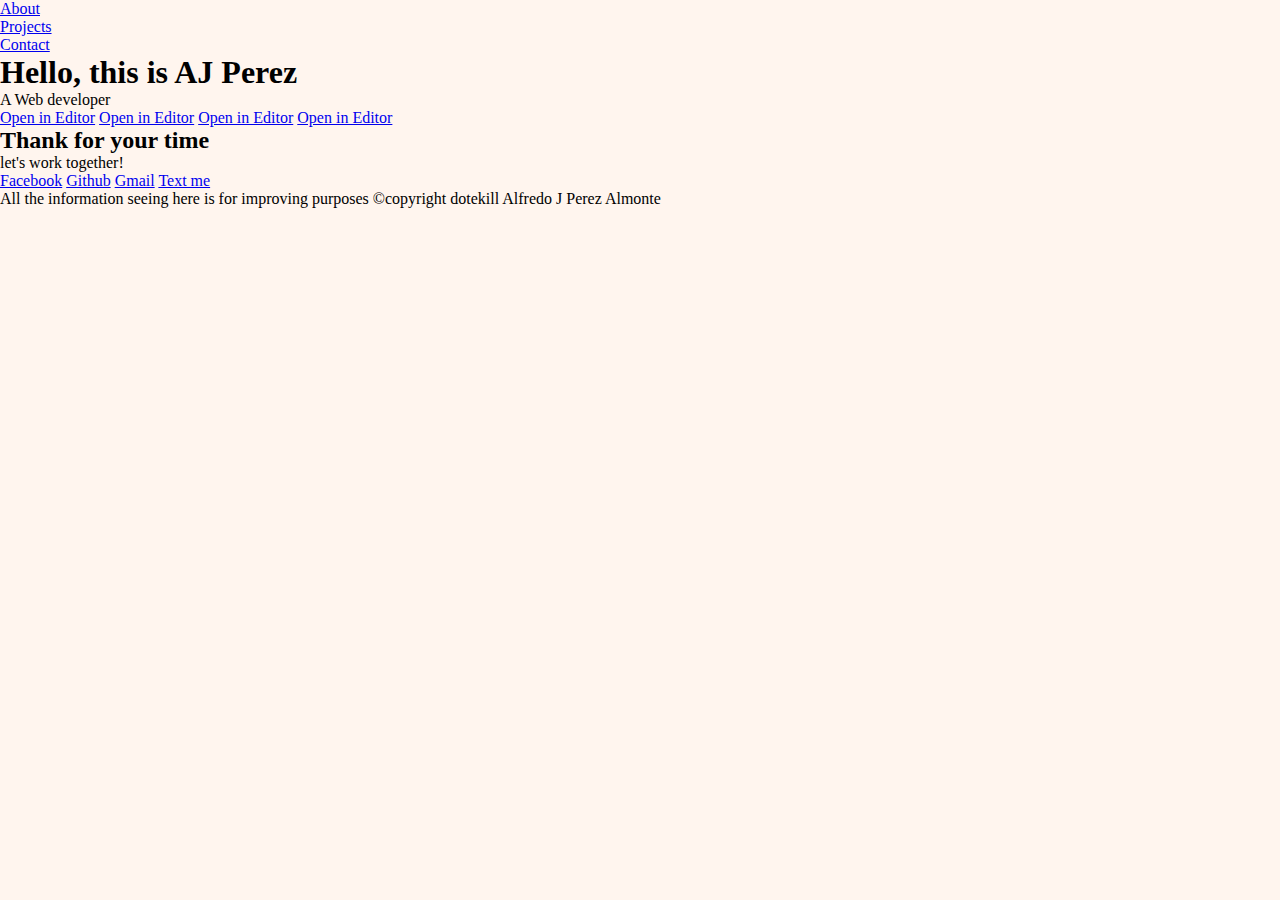
==== Project Portfolio Page/index.html @ 8c00bb30 "Proyectos acabados y casi por acabar" ====
<!DOCTYPE html>
<html lang="en">
<head>
    <meta charset="UTF-8">
    <meta http-equiv="X-UA-Compatible" content="IE=edge">
    <meta name="viewport" content="width=device-width, initial-scale=1.0">
    <link
  rel="stylesheet"
  href="https://use.fontawesome.com/releases/v5.8.2/css/all.css"
  integrity="sha384-oS3vJWv+0UjzBfQzYUhtDYW+Pj2yciDJxpsK1OYPAYjqT085Qq/1cq5FLXAZQ7Ay"
  crossorigin="anonymous"/>
    <link href="style.css" rel="stylesheet">
    <title>Project Portfolio</title>
</head>
<body>
    <nav class="nav" id="navbar">
        <ul class="nav-list">
            <li><a href="#welcome-section">About</a></li>
            <li><a href="#projects">Projects</a></li>
            <li><a href="#profile-link">Contact</a></li>
        </ul>
    </nav>
    <!--Main Section-->
    <section id="welcome-section" class="main">
        <h1>
            Hello, this is AJ Perez
        </h1>
            <p>A Web developer</p>
    </section>

    <!--Project Section-->
    <section id="projects" class="project-section">
        <a class="project-tile" target="_blank"  href="https://codepen.io/k1llspree/full/oNGzoVJ"><span>Open in Editor</span></a>
        <a class="project-tile" target="_blank"  href="https://codepen.io/k1llspree/full/RwLaMRz"><span>Open in Editor</span></a>
        <a class="project-tile" target="_blank" href="https://codepen.io/k1llspree/full/xxXZJWN"><span>Open in Editor</span></a>
        <a class="project-tile" target="_blank"  href="https://codepen.io/k1llspree/full/poWjgdv"><span>Open in Editor</span></a>
    </section>
    <!--Contact Section-->
    <section class="contact-section" id="contact">
        <div id="contact header">
            <h2>Thank for your time</h2>
            <p>let's work together!</p>
        </div>
        <div id="section-icons">
            <a href="#" target="_blank"><i class="fab fa-facebook-square"></i>Facebook</a>
            <a id="profile-link" target="_blank" href="#"><i class="fab fa-github"></i>Github</a>
            <a href="#" target="_blank"><i class="fas fa-at"></i>Gmail</a>
            <a href="#" target="_blank"><i class="fas fa-mobile-alt"></i>Text me</a>
        </div>
    </section>
    <!--Footer-->
    <footer>
        <p>All the information seeing here is for improving purposes &copy;copyright dotekill Alfredo J Perez Almonte</p>
    </footer>
</body>
</html>
---- Project Portfolio Page/style.css ----
*{
    margin: 0;
    padding: 0;
}

:root{
    background-color: seashell;
}
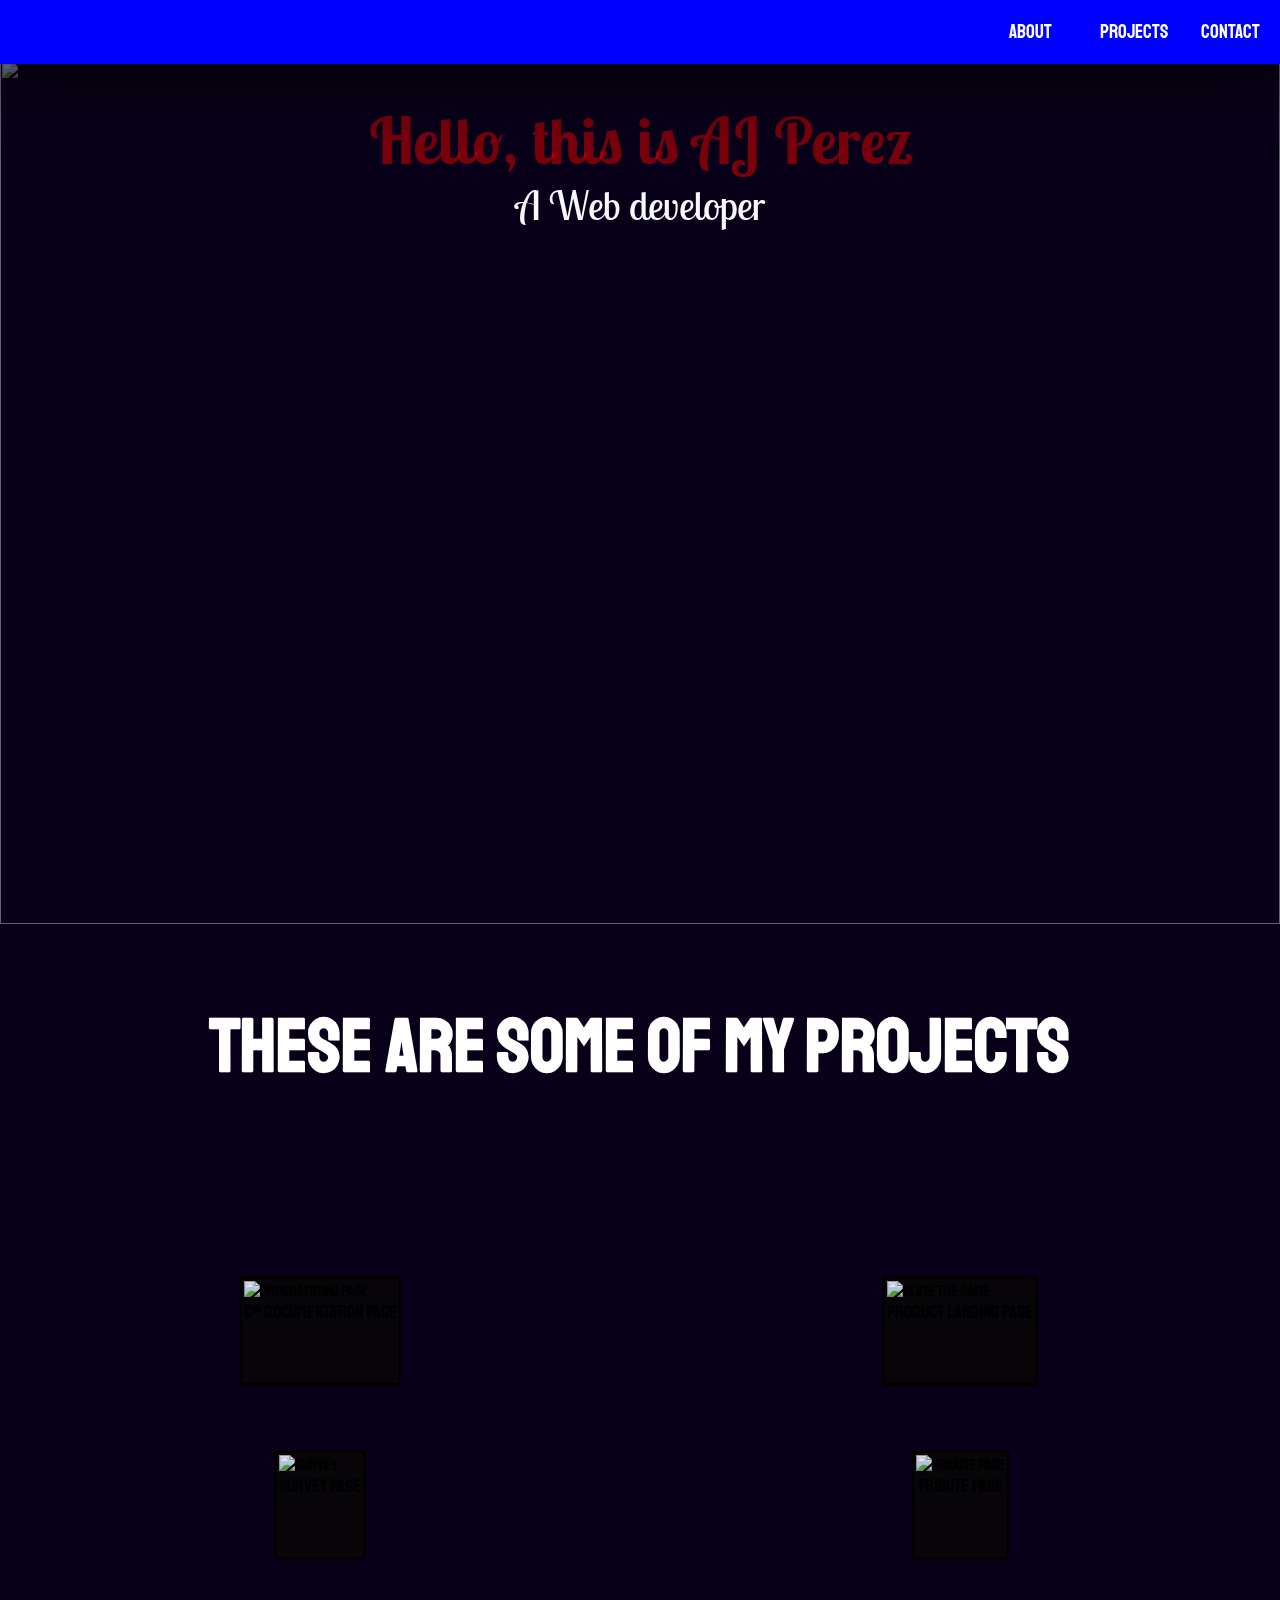
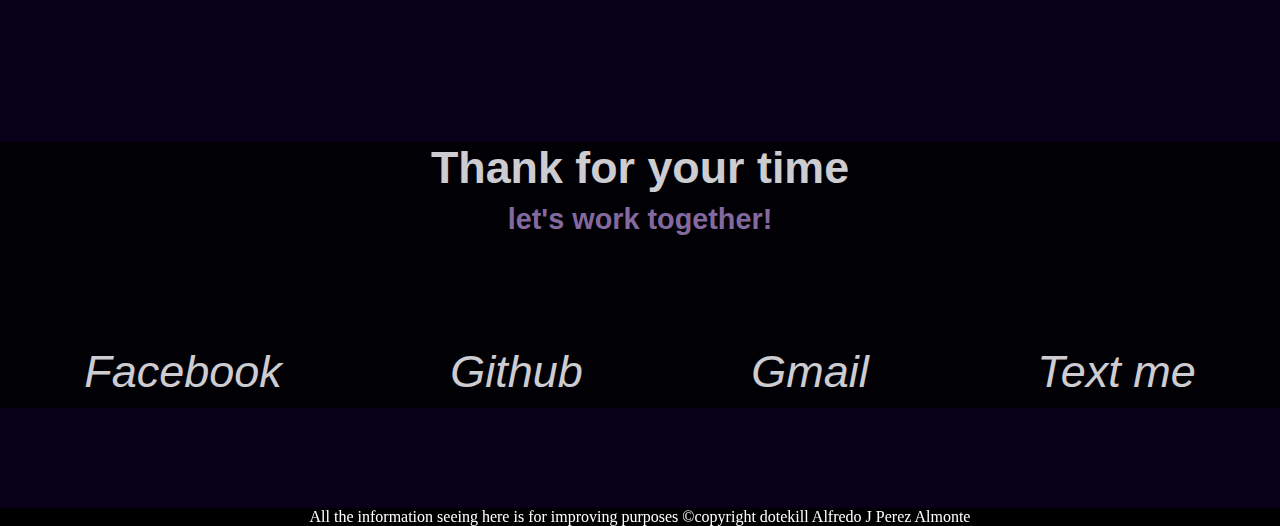
==== commit 7dba4afd: "Finalized the last page" ====
--- a/Project Portfolio Page/index.html
+++ b/Project Portfolio Page/index.html
@@ -1,56 +1,81 @@
 <!DOCTYPE html>
 <html lang="en">
+
 <head>
     <meta charset="UTF-8">
     <meta http-equiv="X-UA-Compatible" content="IE=edge">
     <meta name="viewport" content="width=device-width, initial-scale=1.0">
-    <link
-  rel="stylesheet"
-  href="https://use.fontawesome.com/releases/v5.8.2/css/all.css"
-  integrity="sha384-oS3vJWv+0UjzBfQzYUhtDYW+Pj2yciDJxpsK1OYPAYjqT085Qq/1cq5FLXAZQ7Ay"
-  crossorigin="anonymous"/>
+    <link rel="stylesheet" href="https://use.fontawesome.com/releases/v5.8.2/css/all.css"
+        integrity="sha384-oS3vJWv+0UjzBfQzYUhtDYW+Pj2yciDJxpsK1OYPAYjqT085Qq/1cq5FLXAZQ7Ay" crossorigin="anonymous" />
     <link href="style.css" rel="stylesheet">
     <title>Project Portfolio</title>
 </head>
+
 <body>
-    <nav class="nav" id="navbar">
-        <ul class="nav-list">
-            <li><a href="#welcome-section">About</a></li>
-            <li><a href="#projects">Projects</a></li>
-            <li><a href="#profile-link">Contact</a></li>
-        </ul>
-    </nav>
-    <!--Main Section-->
-    <section id="welcome-section" class="main">
-        <h1>
-            Hello, this is AJ Perez
-        </h1>
+    <div>
+        <img id="background"
+            src="https://community.arm.com/cfs-filesystemfile/__key/communityserver-components-secureimagefileviewer/communityserver-blogs-components-weblogfiles-00-00-00-21-42/Code-on-computer-screen.jpg_2D00_900x506x2.jpg?_=636675047877703395">
+        <nav class="nav" id="navbar">
+            <ul class="nav-list">
+                <li><a href="#welcome-section">About</a></li>
+                <li><a href="#projects">Projects</a></li>
+                <li><a href="#profile-link">Contact</a></li>
+            </ul>
+        </nav>
+        <!--Main Section-->
+        <section id="welcome-section" class="main">
+            <h1>
+                Hello, this is AJ Perez
+            </h1>
             <p>A Web developer</p>
-    </section>
+        </section>
 
-    <!--Project Section-->
-    <section id="projects" class="project-section">
-        <a class="project-tile" target="_blank"  href="https://codepen.io/k1llspree/full/oNGzoVJ"><span>Open in Editor</span></a>
-        <a class="project-tile" target="_blank"  href="https://codepen.io/k1llspree/full/RwLaMRz"><span>Open in Editor</span></a>
-        <a class="project-tile" target="_blank" href="https://codepen.io/k1llspree/full/xxXZJWN"><span>Open in Editor</span></a>
-        <a class="project-tile" target="_blank"  href="https://codepen.io/k1llspree/full/poWjgdv"><span>Open in Editor</span></a>
-    </section>
-    <!--Contact Section-->
-    <section class="contact-section" id="contact">
-        <div id="contact header">
-            <h2>Thank for your time</h2>
-            <p>let's work together!</p>
-        </div>
-        <div id="section-icons">
-            <a href="#" target="_blank"><i class="fab fa-facebook-square"></i>Facebook</a>
-            <a id="profile-link" target="_blank" href="#"><i class="fab fa-github"></i>Github</a>
-            <a href="#" target="_blank"><i class="fas fa-at"></i>Gmail</a>
-            <a href="#" target="_blank"><i class="fas fa-mobile-alt"></i>Text me</a>
-        </div>
-    </section>
-    <!--Footer-->
-    <footer>
-        <p>All the information seeing here is for improving purposes &copy;copyright dotekill Alfredo J Perez Almonte</p>
-    </footer>
+        <!--Project Section-->
+        <section id="projects">
+            <div id="project-header">
+                <h2>These are some of my projects</h2>
+            </div>
+            <div class="project-section">
+                <a class="project-tile" target="_blank" href="https://codepen.io/k1llspree/full/oNGzoVJ"><img
+                        class="project-image" alt="Programming page"
+                        src="https://i.postimg.cc/LnY9mmSy/Programming-page.png"><br><span class="project-name">C#
+                        documentation page</span></a>
+                <a class="project-tile" target="_blank" href="https://codepen.io/k1llspree/full/RwLaMRz"><img
+                        class="project-image" alt="Slime the game"
+                        src="https://i.postimg.cc/yWr6qkMg/Slime-the-game.png"><br><span class="project-name">Product
+                        landing page</span></a>
+                <a class="project-tile" target="_blank" href="https://codepen.io/k1llspree/full/xxXZJWN"><img
+                        class="project-image" alt="Survey"
+                        src="https://i.postimg.cc/vDm8SWNw/Game-genre-Survey.png"><br><span class="project-name">Survey
+                        Page</span></a>
+                <a class="project-tile" target="_blank" href="https://codepen.io/k1llspree/full/poWRQxv"><img
+                        class="project-image" alt="Tribute Page"
+                        src="https://i.postimg.cc/WhB23xbs/Tribute-Page.png"><br><span class="project-name"> Tribute
+                        Page</span></a>
+            </div>
+        </section>
+        <!--Contact Section-->
+        <section class="contact-section" id="contact">
+            <div id="contact-header">
+                <h2>Thank for your time</h2>
+                <p>let's work together!</p>
+            </div>
+            <div id="section-icons">
+                <a href="https://github.com/K1llSpree" target="_blank"><i
+                        class="fab fa-facebook-square">Facebook</i></a>
+                <a id="profile-link" target="_blank" href="https://github.com/K1llSpree"><i
+                        class="fab fa-github">Github</i></a>
+                <a href="https://github.com/K1llSpree" target="_blank"><i class="fas fa-at">Gmail</i></a>
+                <a href="https://github.com/K1llSpree" target="_blank"><i class="fas fa-mobile-alt">Text me</i></a>
+            </div>
+        </section>
+        <!--Footer-->
+        <footer>
+            <p>All the information seeing here is for improving purposes &copy;copyright dotekill Alfredo J Perez
+                Almonte</p>
+        </footer>
+    </div>
+
 </body>
-</html>+
+</html>
--- a/Project Portfolio Page/style.css
+++ b/Project Portfolio Page/style.css
@@ -1,8 +1,187 @@
+@import url('https://fonts.googleapis.com/css2?family=Staatliches&display=swap');
+@import url('https://fonts.googleapis.com/css2?family=Lobster+Two:wght@700&family=Staatliches&display=swap');
+
 *{
     margin: 0;
     padding: 0;
-}
+  }
+  html{
+    box-sizing: border-box;
+  }
+  :root{
+    --colormenu: blue;
+    background-color: var(--colorbackground) ;
+    --colorbackground: rgb(8, 0, 25);
+    color: white;
+    --height: 100%;
+    --width: 250px;
+  }
+  #background{
+    display: block;
+    background-repeat: no-repeat;
+    background-size: cover;
+    z-index: -1;
+    width: 100%;
+    height: 98%;
+    margin: -40px auto;
+    position: fixed;
+    opacity: 0.5;
+  }
 
-:root{
-    background-color: seashell;
-}+  .nav{
+    position: fixed;
+    width: 100%;
+    box-sizing: border-box;
+    background-color: var(--colormenu,blue);
+    top: 0;
+    left: 0;
+    z-index: 999;
+    box-shadow: 0 2px 5em 1px black;    
+  }
+  .nav-list{
+    display: flex;
+    text-decoration: none;
+    font-family: monospace;
+    justify-content: flex-end;
+
+  }
+  .nav-list>li , .nav-list>li>a {  
+    display: flex;
+    list-style: none;
+    text-decoration: none;
+    width: 100px;
+    color: white;
+    font-family: Staatliches;
+  }
+  .nav-list li>a{
+      display: block;
+    text-align: center;
+    font-size: 1.2em;
+    padding: 20px;
+  }
+  .nav-list>li>a:hover{
+    background-color: violet;
+    color:rgb(146, 114, 146);
+  }
+
+  #welcome-section{
+      margin-top: 100px;
+      height: 100vh;
+  }
+  #welcome-section>h1, #welcome-section>p{
+      text-align: center;
+  }
+  #welcome-section>h1{
+    font-family: 'Lobster Two', cursive;
+    color: rgba(226, 0, 0, 0.521);
+    font-size: 4rem;
+    z-index: 1;
+  }
+  #welcome-section>p{
+    font-family: 'Lobster Two', cursive;
+    color: ghostwhite;
+    font-size: 2.5em;
+  }
+
+  .project-section{
+    display: grid;
+    margin: 150px auto;
+    grid-template-columns: 1fr 1fr;
+    grid-template-rows: 1fr 1fr ;
+  }
+  #project-header{
+    display: flex;
+    align-items: center;
+    justify-content: center;
+    font-family: Staatliches;
+    font-size:50px;
+  }
+    .project-tile{
+    display: block;
+    margin: 2rem auto;
+    border-radius: 4px;
+    border-style: solid;
+    border-color: black;
+    padding: 2px 2px 60px 2px;
+    opacity: 0.9;
+    background-color: rgb(8, 6, 6);
+    }
+    .project-image{
+      height: 100%;
+      width: 250px;
+    } 
+    .project-name{
+      display: flex;
+      flex-direction: row;
+      justify-content: center;
+      align-content: flex-end;
+      font-size: 18px;
+    }
+    a{
+      text-decoration: none;
+      color: black;
+      font-family: Staatliches;
+
+    }
+    .project-tile:hover{
+      background-color: black;
+      color: white;
+    }
+    #contact-header{
+      text-align: center;
+    }
+    #contact-header h2{
+      font-family: sans-serif;
+      color: rgb(255, 255, 255);
+      font-weight: bold;
+      font-size: 2.8em;
+      margin-bottom: 10px;
+    }
+    #contact-header p{
+      font-family: sans-serif;
+      color: rgb(163, 132, 192);
+      font-weight: bold;
+      font-size: 1.8em;
+      margin-bottom: 100px;
+    }
+    
+    .contact-section{
+      width: 100%;
+      background-color: black;
+      margin-bottom: 100px;
+      opacity: 0.8;
+    }
+    #section-icons{
+      width: 100%;
+      background-color: black;
+      display: flex;
+      justify-content: space-around;
+      padding: 10px 0px 10px 0px;
+    }
+
+    #section-icons a{
+      font-family: sans-serif;
+    }
+    #section-icons a, #section-icons i{
+      color: white; 
+      font-size: 45px;
+    }
+
+    #section-icons a:hover, #section-icons i:hover{
+      color: gray;
+      font-size: 45px;
+      transform: translateY(3px);
+
+    }
+    footer{
+      text-align: center;
+      background-color: black;
+    }
+
+    @media (max-width:900px){
+      .project-tile, .project-image{
+        height: 100px;
+        width: 125px;
+      }
+
+    }